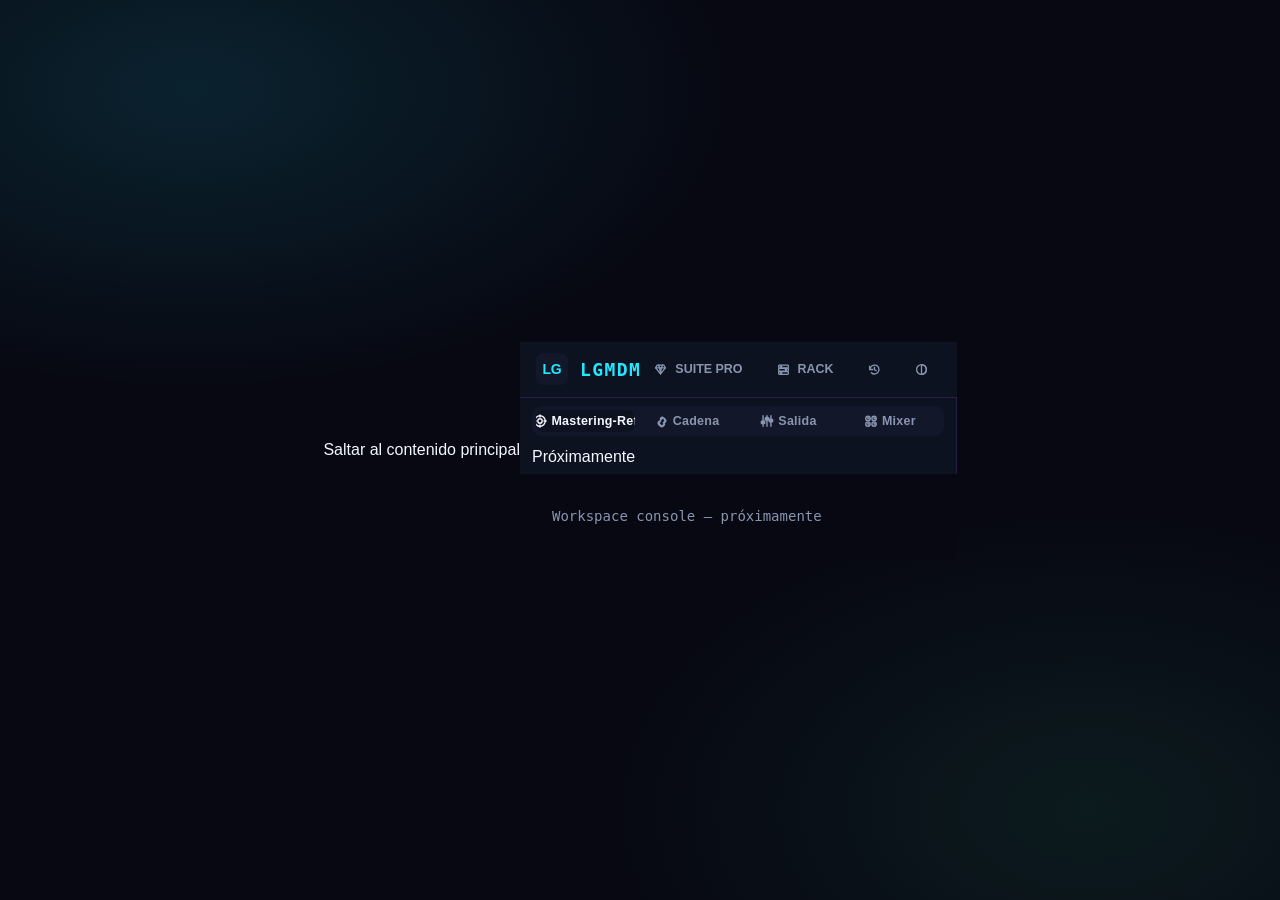
==== app/index.html @ 29e26985 "feat: Initial commit — LGMDM Studio Phase 2 (auth + sidebar + theme) - HTML: index.html (shell) + lo" ====
<!DOCTYPE html>
<html lang="es">
<head>

  <meta charset="utf-8">
  <meta name="viewport" content="width=device-width, initial-scale=1, viewport-fit=cover, maximum-scale=5, user-scalable=yes">
  <meta name="apple-mobile-web-app-capable" content="yes">
  <meta name="apple-mobile-web-app-status-bar-style" content="black-translucent">
  <meta name="theme-color" content="#0a0a12">
  <meta name="description" content="LGMDM Intelligent Mastering Console — professional audio mastering workspace">

  <meta http-equiv="Content-Security-Policy" content="default-src 'self'; script-src 'self'; style-src 'self' https://fonts.googleapis.com; font-src 'self' https://fonts.gstatic.com; img-src 'self' data: blob:; media-src 'self' blob:; connect-src 'self' https://masteringstudio.duckdns.org wss://masteringstudio.duckdns.org https://masteringstudio-api.duckdns.org wss://masteringstudio-api.duckdns.org; worker-src 'self' blob:; object-src 'none'; base-uri 'none'; form-action 'self'">

  <title>LGMDM · Intelligent Mastering Console</title>

  <link rel="preconnect" href="https://fonts.googleapis.com">
  <link rel="preconnect" href="https://fonts.gstatic.com" crossorigin>
  <link href="https://fonts.googleapis.com/css2?family=Inter:wght@400;500;600;700;800;900&family=IBM+Plex+Mono:wght@400;500;600;700&display=swap" rel="stylesheet">

  <link rel="icon" href="favicon.svg" type="image/svg+xml">

  <link rel="stylesheet" href="css/_index.css">

</head>
<body>

  <a href="#console" class="sr-only sr-only-focusable">Saltar al contenido principal</a>

  <div id="auth-overlay" class="hidden"></div>

  <div id="app-container">

    <header class="topbar">
      <div class="topbar__brand">
        <span class="topbar__logo" aria-hidden="true">LG</span>
        <span class="topbar__name">LGMDM</span>
      </div>

      <nav class="topbar__actions" aria-label="Acciones principales">
        <button class="topbar__btn" type="button" title="Suite Pro">
          <svg viewBox="0 0 16 16" width="13" height="13" fill="none" stroke="currentColor" stroke-width="1.6" stroke-linecap="round" stroke-linejoin="round"><path d="M4 2.5L2 6l6 7.5 6-7.5-2-3.5H4z"/><path d="M2 6h12"/><path d="M5.5 2.5L7 6l1 7.5 1-7.5 1.5-3.5"/></svg>
          <span>SUITE PRO</span>
        </button>

        <button class="topbar__btn" type="button" title="Pro Insert Rack">
          <svg viewBox="0 0 16 16" width="13" height="13" fill="none" stroke="currentColor" stroke-width="1.6" stroke-linecap="round" stroke-linejoin="round"><rect x="2" y="2.5" width="12" height="3.5" rx="1"/><rect x="2" y="6.5" width="12" height="3.5" rx="1"/><rect x="2" y="10.5" width="12" height="3.5" rx="1"/><circle cx="5" cy="4.2" r="0.8" fill="currentColor"/><circle cx="11" cy="8.2" r="0.8" fill="currentColor"/><circle cx="5" cy="12.2" r="0.8" fill="currentColor"/></svg>
          <span>RACK</span>
        </button>

        <button class="topbar__btn" type="button" title="Historial (Ctrl+H)" aria-label="Mostrar historial">
          <svg viewBox="0 0 16 16" width="13" height="13" fill="none" stroke="currentColor" stroke-width="1.6" stroke-linecap="round" stroke-linejoin="round"><path d="M2.5 8a5.5 5.5 0 1 1 1.6 3.9"/><path d="M2 4v4h4"/><path d="M8 5v3.2l2.2 1.3"/></svg>
        </button>

        <button class="topbar__btn" type="button" title="Cambiar tema" aria-label="Cambiar tema">
          <svg viewBox="0 0 16 16" width="13" height="13" fill="none" stroke="currentColor" stroke-width="1.6" stroke-linecap="round" stroke-linejoin="round"><circle cx="8" cy="8" r="6"/><path d="M8 2a6 6 0 0 1 0 12V2z"/></svg>
        </button>

        <div class="topbar__user" hidden>
          <span class="topbar__user-name">Usuario</span>
          <button class="topbar__btn" type="button" title="Cerrar sesión" aria-label="Cerrar sesión">⎋</button>
        </div>
      </nav>
    </header>

    <div class="main-container">

      <aside class="sidebar" aria-label="Panel de control lateral">

        <div class="sidebar__tabs" role="tablist" aria-label="Flujo de trabajo">

          <button class="sidebar__tab sidebar__tab--active" data-pane="pane-mastering-ref" id="tabMasteringRef" type="button" role="tab" aria-selected="true" aria-controls="pane-mastering-ref" aria-label="Mastering-Ref" tabindex="0">
            <svg viewBox="0 0 16 16" width="14" height="14" fill="none" stroke="currentColor" stroke-width="1.6" stroke-linecap="round" stroke-linejoin="round"><circle cx="8" cy="8" r="6"/><circle cx="8" cy="8" r="2.5"/><line x1="8" y1="1" x2="8" y2="3.5"/><line x1="8" y1="12.5" x2="8" y2="15"/><line x1="1" y1="8" x2="3.5" y2="8"/><line x1="12.5" y1="8" x2="15" y2="8"/></svg>
            <span>Mastering-Ref</span>
          </button>

          <button class="sidebar__tab" data-pane="pane-cadena" id="tabCadena" type="button" role="tab" aria-selected="false" aria-controls="pane-cadena" aria-label="Cadena" tabindex="-1">
            <svg viewBox="0 0 16 16" width="14" height="14" fill="none" stroke="currentColor" stroke-width="1.6" stroke-linecap="round" stroke-linejoin="round"><path d="M6.5 4.5a2.5 2.5 0 0 1 3.5 0l1.5 1.5a2.5 2.5 0 0 1 0 3.5l-1 1a.5.5 0 0 1-.7-.7l1-1a1.5 1.5 0 0 0 0-2.1L10.3 5.2a1.5 1.5 0 0 0-2.1 0L7.1 6.3a.5.5 0 1 1-.7-.7l1.1-1.1zm-1 3.2a.5.5 0 0 1 .7.7l-1 1a1.5 1.5 0 0 0 0 2.1l1.5 1.5a1.5 1.5 0 0 0 2.1 0l1.1-1.1a.5.5 0 1 1 .7.7l-1.1 1.1a2.5 2.5 0 0 1-3.5 0l-1.5-1.5a2.5 2.5 0 0 1 0-3.5l1-1z"/></svg>
            <span>Cadena</span>
          </button>

          <button class="sidebar__tab" data-pane="pane-salida" id="tabSalida" type="button" role="tab" aria-selected="false" aria-controls="pane-salida" aria-label="Salida" tabindex="-1">
            <svg viewBox="0 0 16 16" width="14" height="14" fill="none" stroke="currentColor" stroke-width="1.6" stroke-linecap="round" stroke-linejoin="round"><line x1="3.5" y1="2" x2="3.5" y2="14"/><line x1="8" y1="2" x2="8" y2="14"/><line x1="12.5" y1="2" x2="12.5" y2="14"/><rect x="1.5" y="8" width="4" height="3" rx="1" fill="currentColor"/><rect x="6" y="4" width="4" height="3" rx="1" fill="currentColor"/><rect x="10.5" y="6" width="4" height="3" rx="1" fill="currentColor"/></svg>
            <span>Salida</span>
          </button>

          <button class="sidebar__tab" data-pane="pane-mixer" id="tabMixer" type="button" role="tab" aria-selected="false" aria-controls="pane-mixer" aria-label="Mixer" tabindex="-1">
            <svg viewBox="0 0 16 16" width="14" height="14" fill="none" stroke="currentColor" stroke-width="1.6" stroke-linecap="round" stroke-linejoin="round"><circle cx="4.5" cy="5" r="2.5"/><circle cx="11.5" cy="5" r="2.5"/><circle cx="4.5" cy="11.5" r="2.5"/><circle cx="11.5" cy="11.5" r="2.5"/><path d="M4.5 3.5v1.5h1.5"/><path d="M11.5 3.5v1.5h1.5"/><path d="M4.5 10v1.5h1.5"/><path d="M11.5 10v1.5h1.5"/></svg>
            <span>Mixer</span>
          </button>

        </div>

        <div class="sidebar__panes">
          <div class="sidebar__pane sidebar__pane--active" id="pane-mastering-ref" role="tabpanel" aria-labelledby="tabMasteringRef">Próximamente</div>
          <div class="sidebar__pane" id="pane-cadena" role="tabpanel" aria-labelledby="tabCadena" hidden>Próximamente</div>
          <div class="sidebar__pane" id="pane-salida" role="tabpanel" aria-labelledby="tabSalida" hidden>Próximamente</div>
          <div class="sidebar__pane" id="pane-mixer" role="tabpanel" aria-labelledby="tabMixer" hidden>Próximamente</div>
        </div>

      </aside>

      <div class="resize-handle" role="separator" aria-label="Redimensionar panel" tabindex="0"></div>

      <main class="console" id="console" tabindex="-1">
        <p class="console__placeholder">Workspace console — próximamente</p>
      </main>

    </div>
  </div>

  <script type="module" src="js/entry.js"></script>
</body>
</html>
---- app/css/_index.css ----
/* ============================================================
   _index.css — Manifest de imports
   ============================================================
   Importá desde acá, NO desde los archivos individuales.
   El orden importa: tokens → themes → reset → grid → layout.
*/

@import url('./base/tokens.css');
@import url('./base/themes.css');
@import url('./base/fonts.css');
@import url('./base/reset.css');
@import url('./base/grid.css');
@import url('./layout/shell.css');
@import url('./components/header.css');
@import url('./components/sidebar.css');
@import url('./components/console.css');
@import url('./components/buttons.css');
@import url('./components/forms.css');
@import url('./components/auth.css');
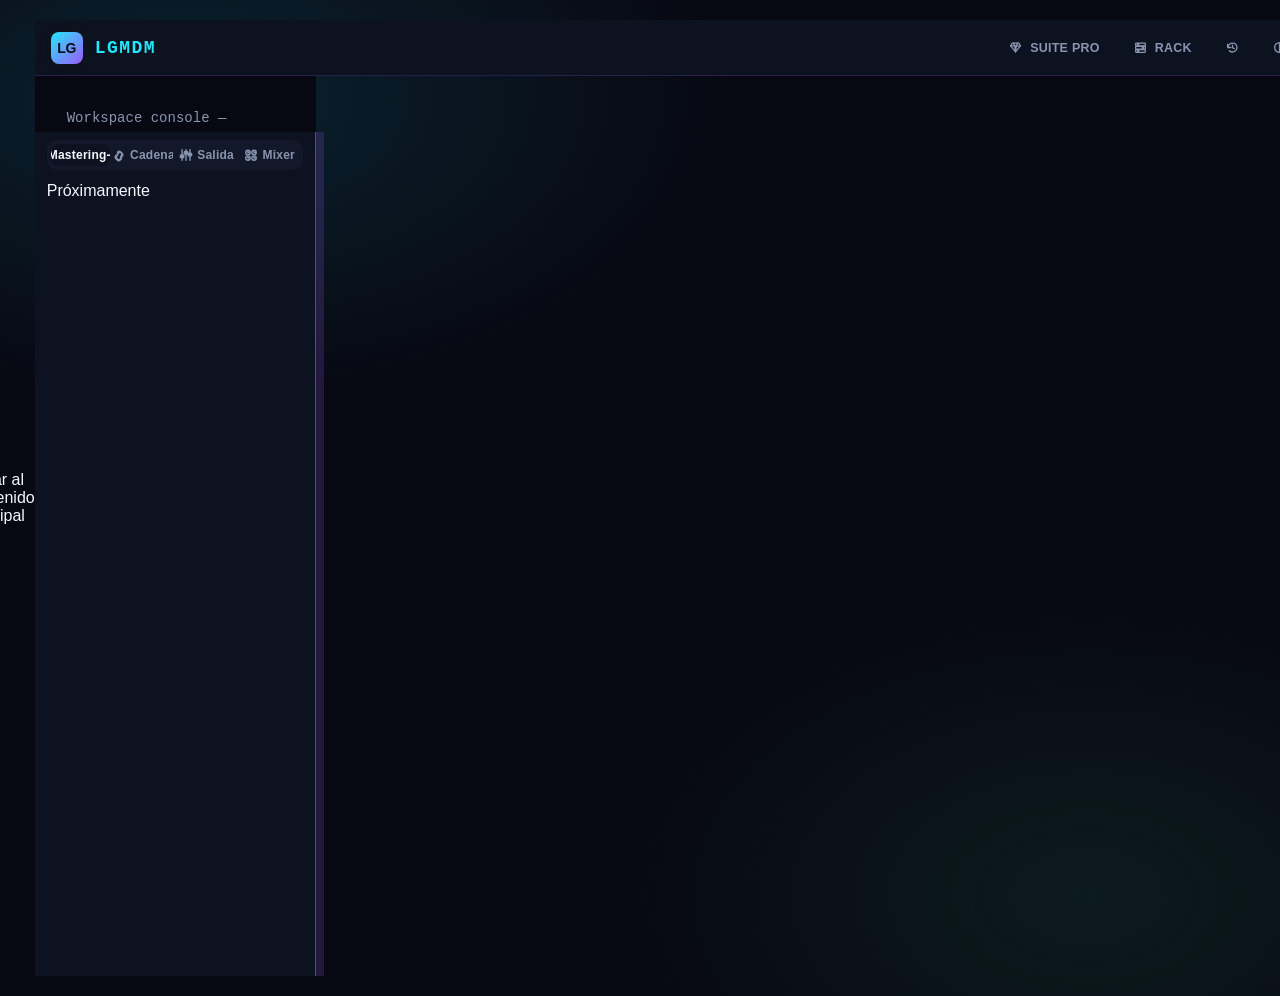
==== commit 49d71b1e: "fix(css+html): shell.css critical bug + full upgrade (no patches) BUG CRÍTICO detectado en auditoría" ====
--- a/app/index.html
+++ b/app/index.html
@@ -62,7 +62,7 @@
       </nav>
     </header>
 
-    <div class="main-container">
+    <div class="app-shell">
 
       <aside class="sidebar" aria-label="Panel de control lateral">
 
--- a/app/css/_index.css
+++ b/app/css/_index.css
@@ -17,3 +17,8 @@
 @import url('./components/buttons.css');
 @import url('./components/forms.css');
 @import url('./components/auth.css');
+@import url('./components/audio-canvas.css');
+@import url('./components/meters-canvas.css');
+@import url('./components/eq-canvas.css');
+@import url('./components/toast.css');
+@import url('./components/mastering-panel.css');
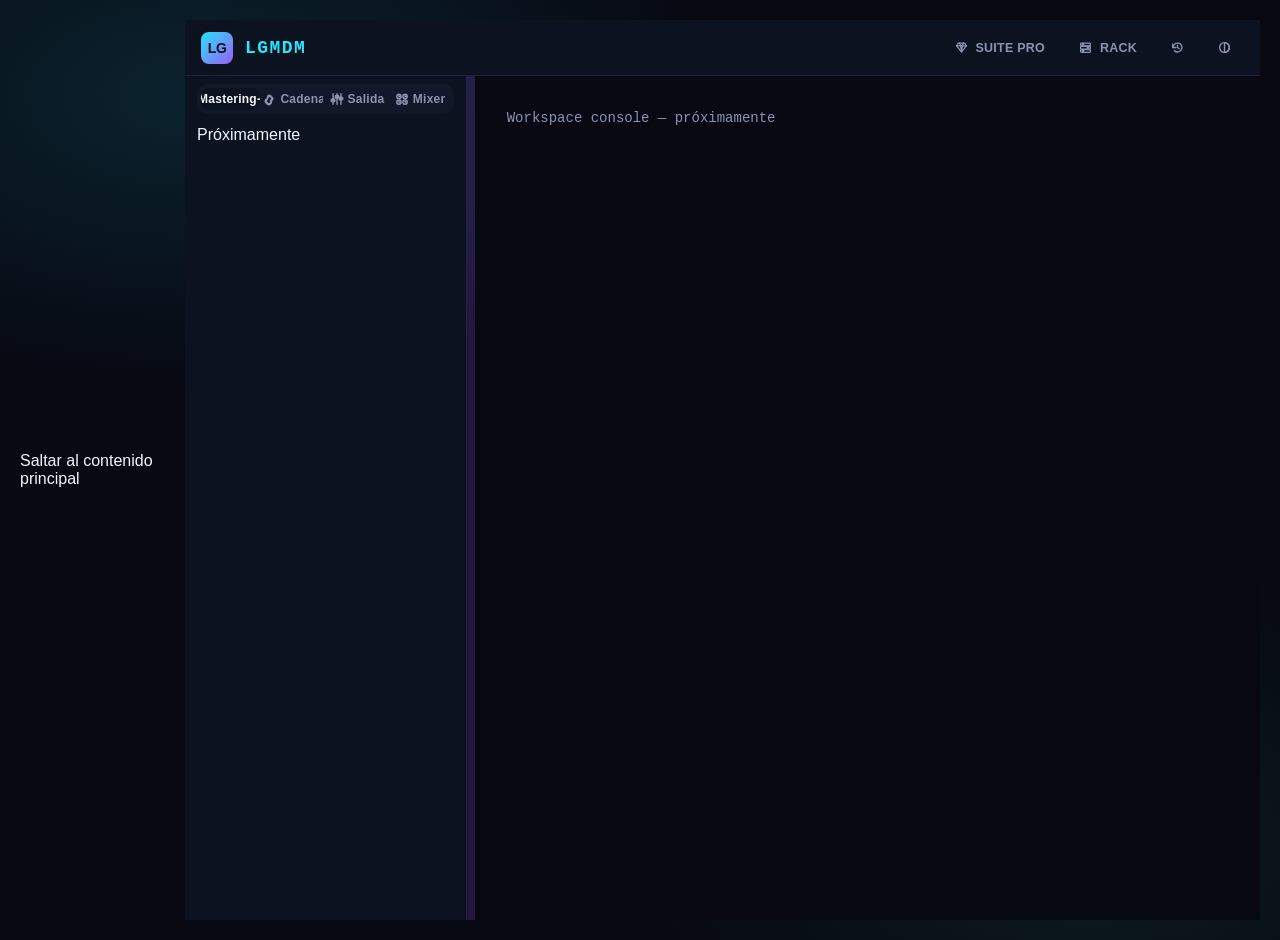
==== commit a124135f: "fix(html): topbar dentro de .app-shell; eliminar #app-container y auth-overlay Bug critico B (+C +F)" ====
--- a/app/index.html
+++ b/app/index.html
@@ -26,9 +26,7 @@
 
   <a href="#console" class="sr-only sr-only-focusable">Saltar al contenido principal</a>
 
-  <div id="auth-overlay" class="hidden"></div>
-
-  <div id="app-container">
+  <div class="app-shell">
 
     <header class="topbar">
       <div class="topbar__brand">
@@ -61,8 +59,6 @@
         </div>
       </nav>
     </header>
-
-    <div class="app-shell">
 
       <aside class="sidebar" aria-label="Panel de control lateral">
 
@@ -105,7 +101,6 @@
         <p class="console__placeholder">Workspace console — próximamente</p>
       </main>
 
-    </div>
   </div>
 
   <script type="module" src="js/entry.js"></script>
